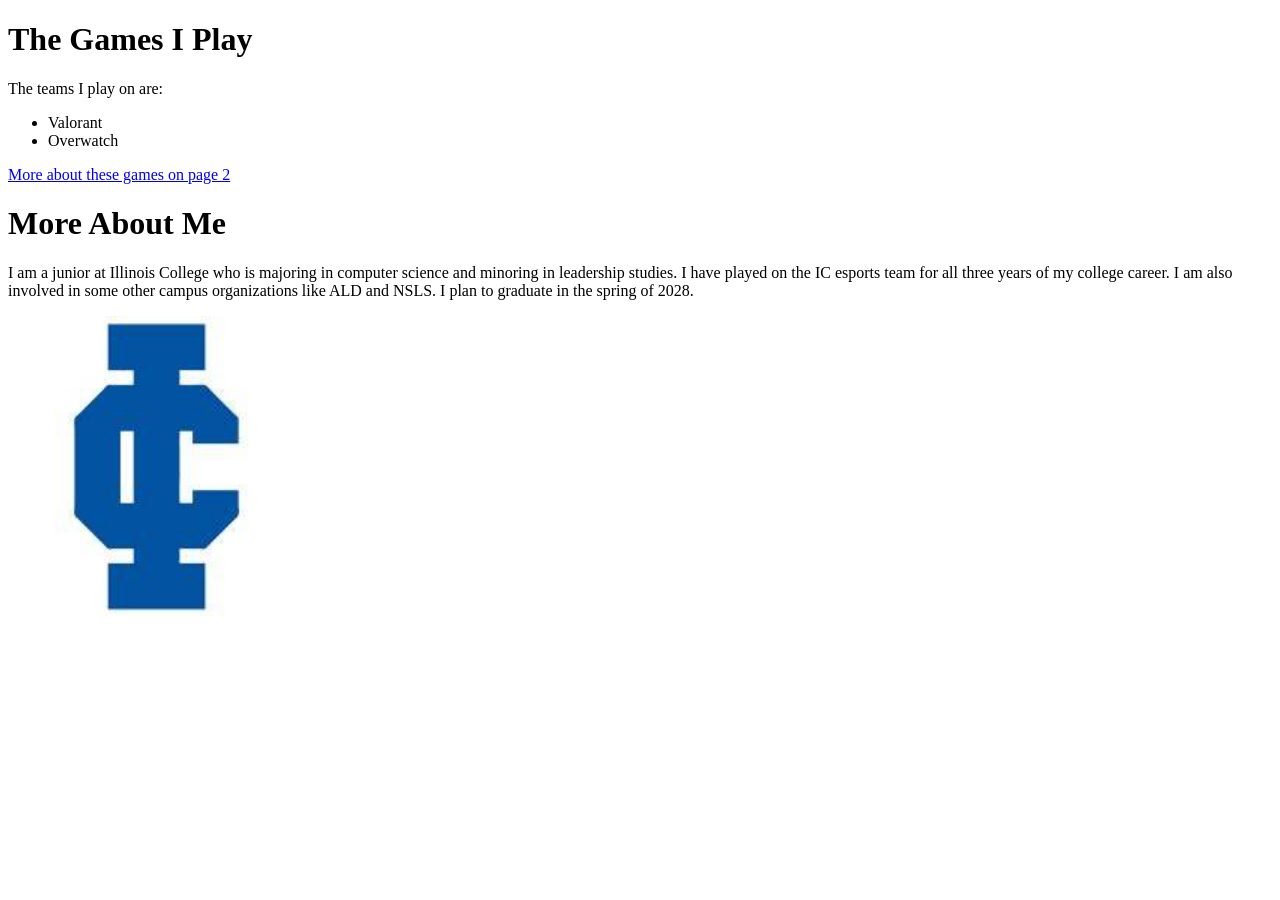
==== index.html @ 5f35e4f6 "added styleing to header and h1 elements" ====
<!DOCTYPE html>
<!-- A HTML site about my college esports experience.-->
<html>
    <head>
        <!--page title-->
        <title>My College Esports Experience</title>

        <!--link to CSS file-->
        <link rel="stylesheet" href="style.css">
    </head>
    <body>
        <!--Heading and paragraph showing the games that I play.-->
        <h1>The Games I Play</h1>
        <p>The teams I play on are:</p>
        <ul>
            <li>Valorant</li>
            <li>Overwatch</li>
        </ul>
        <!--link to page 2-->
        <a href="page2.html">More about these games on page 2</a>

        <!--A little bit about me-->
        <h1>More About Me</h1>
        <p>I am a junior at Illinois College who is majoring in computer science and minoring in leadership studies.
            I have played on the IC esports team for all three years of my college career. I am also involved in some other campus organizations like ALD and NSLS.
            I plan to graduate in the spring of 2028.
        </p>

        <!--Image of the Illinois College athletics logo-->
        <img src ="images/IC_ATH_LOGO.jpg" alt="Illinois College Logo" width="300" height="300">
    </body>
</html>
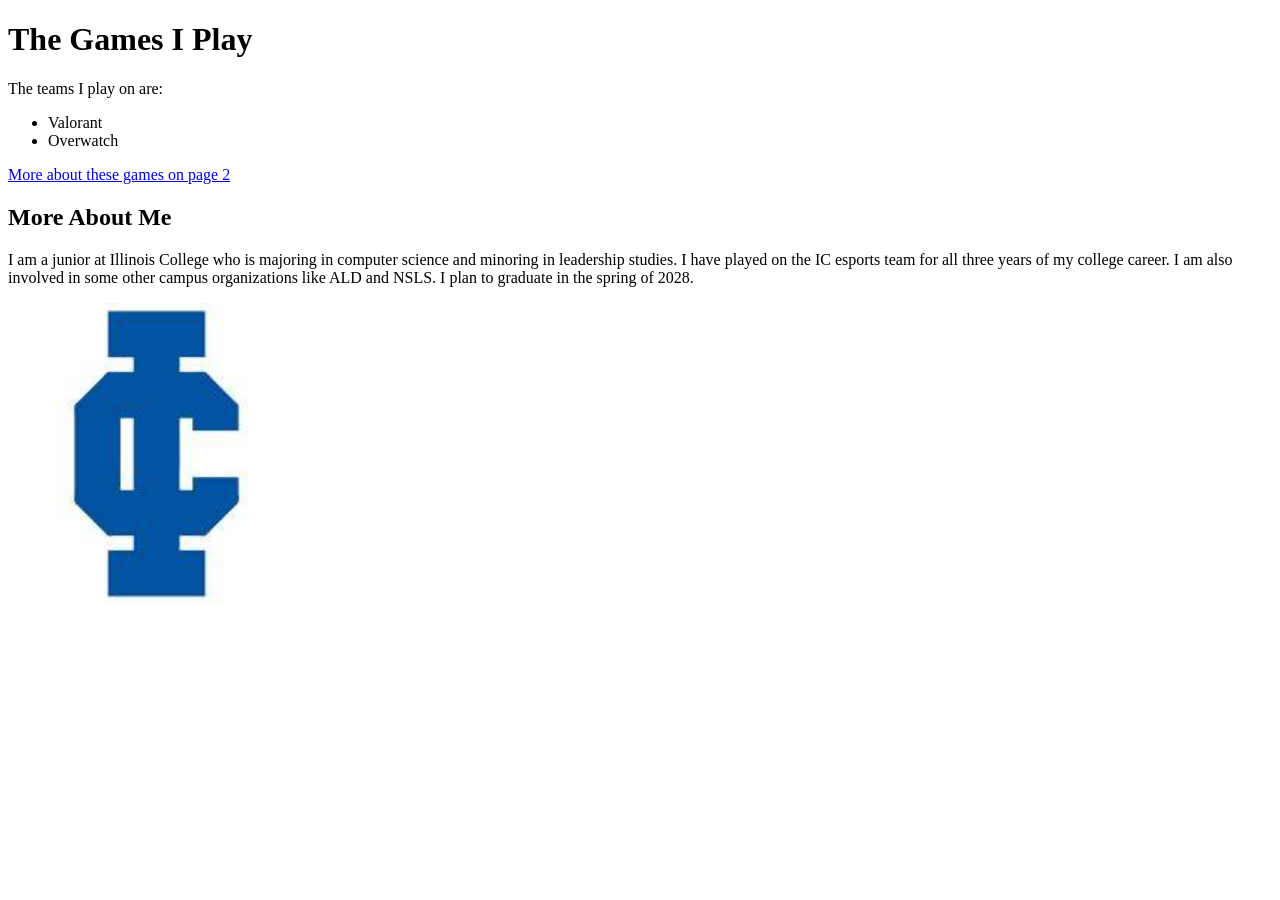
==== commit f63a4308: "ajusted headings and aded some semantic tags" ====
--- a/index.html
+++ b/index.html
@@ -6,21 +6,25 @@
         <title>My College Esports Experience</title>
 
         <!--link to CSS file-->
-        <link rel="stylesheet" href="style.css">
+        <link rel="stylesheet" href="./ccs/style.css" />
     </head>
     <body>
-        <!--Heading and paragraph showing the games that I play.-->
-        <h1>The Games I Play</h1>
-        <p>The teams I play on are:</p>
+        <header id="main_page_header">
+            <!--Heading and paragraph showing the games that I play.-->
+            <h1>The Games I Play</h1>
+        </header>
+        <p class="teams">  The teams I play on are:</p>
         <ul>
             <li>Valorant</li>
             <li>Overwatch</li>
         </ul>
         <!--link to page 2-->
-        <a href="page2.html">More about these games on page 2</a>
-
+        <nav>
+            <a href="page2.html">More about these games on page 2</a>
+        </nav>
+        
         <!--A little bit about me-->
-        <h1>More About Me</h1>
+        <h2>More About Me</h2>
         <p>I am a junior at Illinois College who is majoring in computer science and minoring in leadership studies.
             I have played on the IC esports team for all three years of my college career. I am also involved in some other campus organizations like ALD and NSLS.
             I plan to graduate in the spring of 2028.
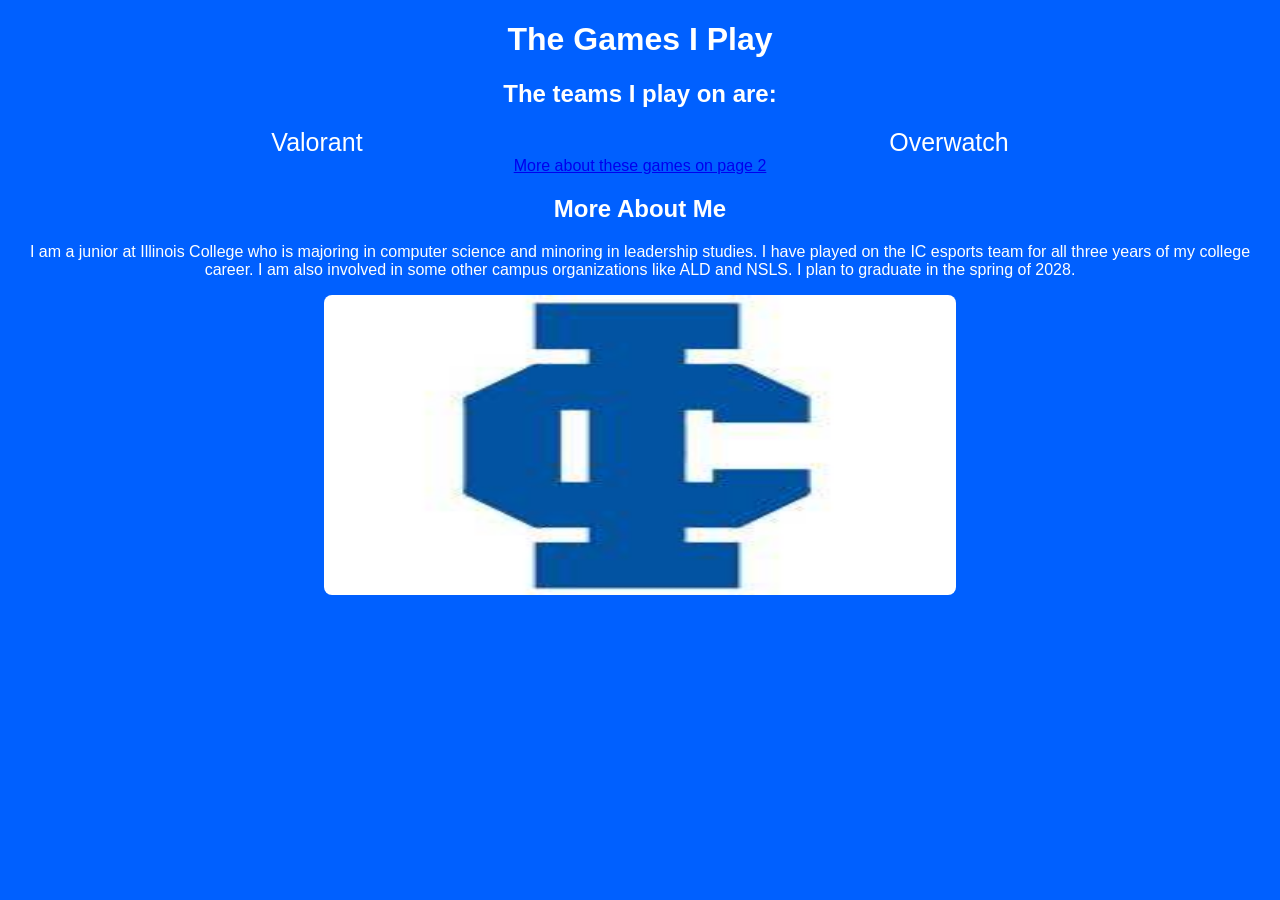
==== commit b20b8054: "made adjustments based on WAVE accessability audit" ====
--- a/index.html
+++ b/index.html
@@ -1,25 +1,28 @@
 <!DOCTYPE html>
 <!-- A HTML site about my college esports experience.-->
 <html>
+    <!--link to CSS file-->
+    <link rel="stylesheet" href="./css/style.css" />
     <head>
         <!--page title-->
         <title>My College Esports Experience</title>
 
-        <!--link to CSS file-->
-        <link rel="stylesheet" href="./ccs/style.css" />
+        
     </head>
     <body>
         <header id="main_page_header">
             <!--Heading and paragraph showing the games that I play.-->
             <h1>The Games I Play</h1>
         </header>
-        <p class="teams">  The teams I play on are:</p>
-        <ul>
-            <li>Valorant</li>
-            <li>Overwatch</li>
-        </ul>
+        <h2 class="teams">  The teams I play on are:</h2>
+        <nav id="teams">
+            <ul>
+                <li>Valorant</li>
+                <li>Overwatch</li>
+            </ul>
+        </nav>
         <!--link to page 2-->
-        <nav>
+        <nav id="link">
             <a href="page2.html">More about these games on page 2</a>
         </nav>
         
--- a/css/style.css
+++ b/css/style.css
@@ -0,0 +1,87 @@
+#main_page_header{
+    background-color: #0060FF;
+    text-align: center;
+    font-family: Arial;
+}
+
+#second_page_header{
+    background-color: #0060FF;
+    text-align: center;
+    font-family: Arial;
+}
+
+.teams{
+    text-align: center;
+    color: white;
+    font-family: Arial;
+}
+
+h1{
+    text-align: center;
+    color: white;
+}
+
+h2{
+    color: white;
+    text-align: center;
+}
+
+body{
+    background-color: #0060FF;
+}
+
+p{
+    text-align: center;
+    color: white;
+}
+
+*{
+    font-family: Arial;
+}
+
+#link{
+    text-align: center;
+    color: white;
+}
+
+#teams ul{
+    list-style: none;
+    display: flex;
+    justify-content: space-around;
+    padding: 0;
+    margin: 0;
+    font-size: 25px;
+    color: white;
+}
+
+#agent_roles ul{
+    list-style: none;
+  display: flex;
+  justify-content: space-around;
+  padding: 0;
+  margin: 0;
+  color: white;
+}
+
+#gamemodes ol{
+    list-style: none;
+  display: flex;
+  justify-content: space-around;
+  padding: 0;
+  margin: 0;
+  color: white;
+}
+
+img {
+  width: 50%;
+  border-radius: 8px;
+  display: block;
+  margin: auto;
+}
+
+@media (max-width: 600px) {
+  body {
+    font-size: 16px;
+  }
+}
+
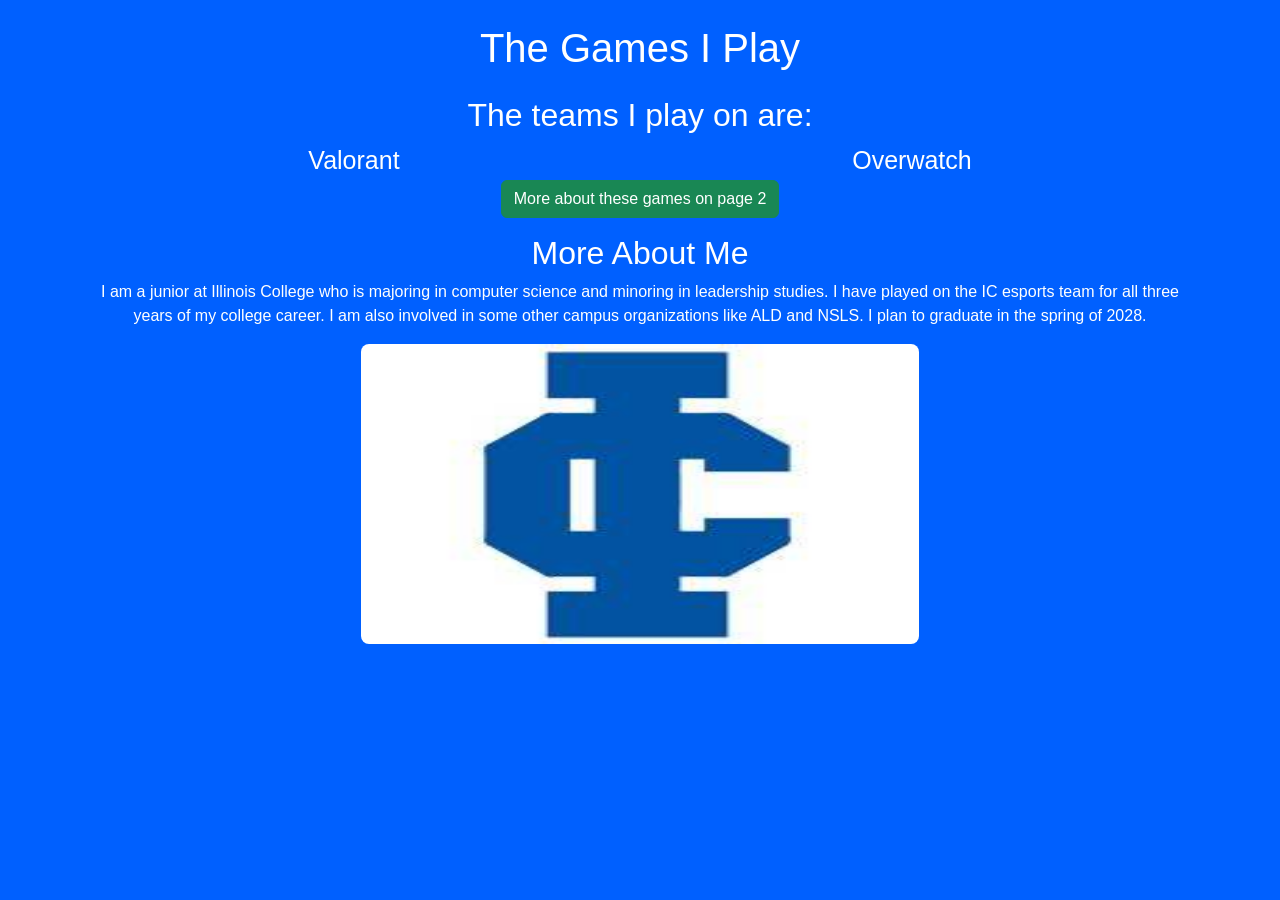
==== commit ab258d1e: "Added Bootstrap styleng to index.html page" ====
--- a/index.html
+++ b/index.html
@@ -1,6 +1,10 @@
 <!DOCTYPE html>
 <!-- A HTML site about my college esports experience.-->
+    <html lang="en">
 <html>
+     <!-- Link to Bootstrap -->
+    <link href="https://cdn.jsdelivr.net/npm/bootstrap@5.3.3/dist/css/bootstrap.min.css" rel="stylesheet" integrity="sha384-QWTKZyjpPEjISv5WaRU9OFeRpok6YctnYmDr5pNlyT2bRjXh0JMhjY6hW+ALEwIH" crossorigin="anonymous">
+    
     <!--link to CSS file-->
     <link rel="stylesheet" href="./css/style.css" />
     <head>
@@ -10,10 +14,13 @@
         
     </head>
     <body>
-        <header id="main_page_header">
+        <div class="container mt-4">
+
+        <header class="text-center mb-4">
             <!--Heading and paragraph showing the games that I play.-->
             <h1>The Games I Play</h1>
         </header>
+        
         <h2 class="teams">  The teams I play on are:</h2>
         <nav id="teams">
             <ul>
@@ -21,10 +28,11 @@
                 <li>Overwatch</li>
             </ul>
         </nav>
+        
         <!--link to page 2-->
-        <nav id="link">
-            <a href="page2.html">More about these games on page 2</a>
-        </nav>
+        <p class="text-center">
+            <a href="page2.html" class="btn btn-success">More about these games on page 2</a>
+        </p>
         
         <!--A little bit about me-->
         <h2>More About Me</h2>
@@ -35,5 +43,6 @@
 
         <!--Image of the Illinois College athletics logo-->
         <img src ="images/IC_ATH_LOGO.jpg" alt="Illinois College Logo" width="300" height="300">
+        </div>
     </body>
 </html>
--- a/css/style.css
+++ b/css/style.css
@@ -1,8 +1,3 @@
-#main_page_header{
-    background-color: #0060FF;
-    text-align: center;
-    font-family: Arial;
-}
 
 #second_page_header{
     background-color: #0060FF;
@@ -37,11 +32,6 @@
 
 *{
     font-family: Arial;
-}
-
-#link{
-    text-align: center;
-    color: white;
 }
 
 #teams ul{
